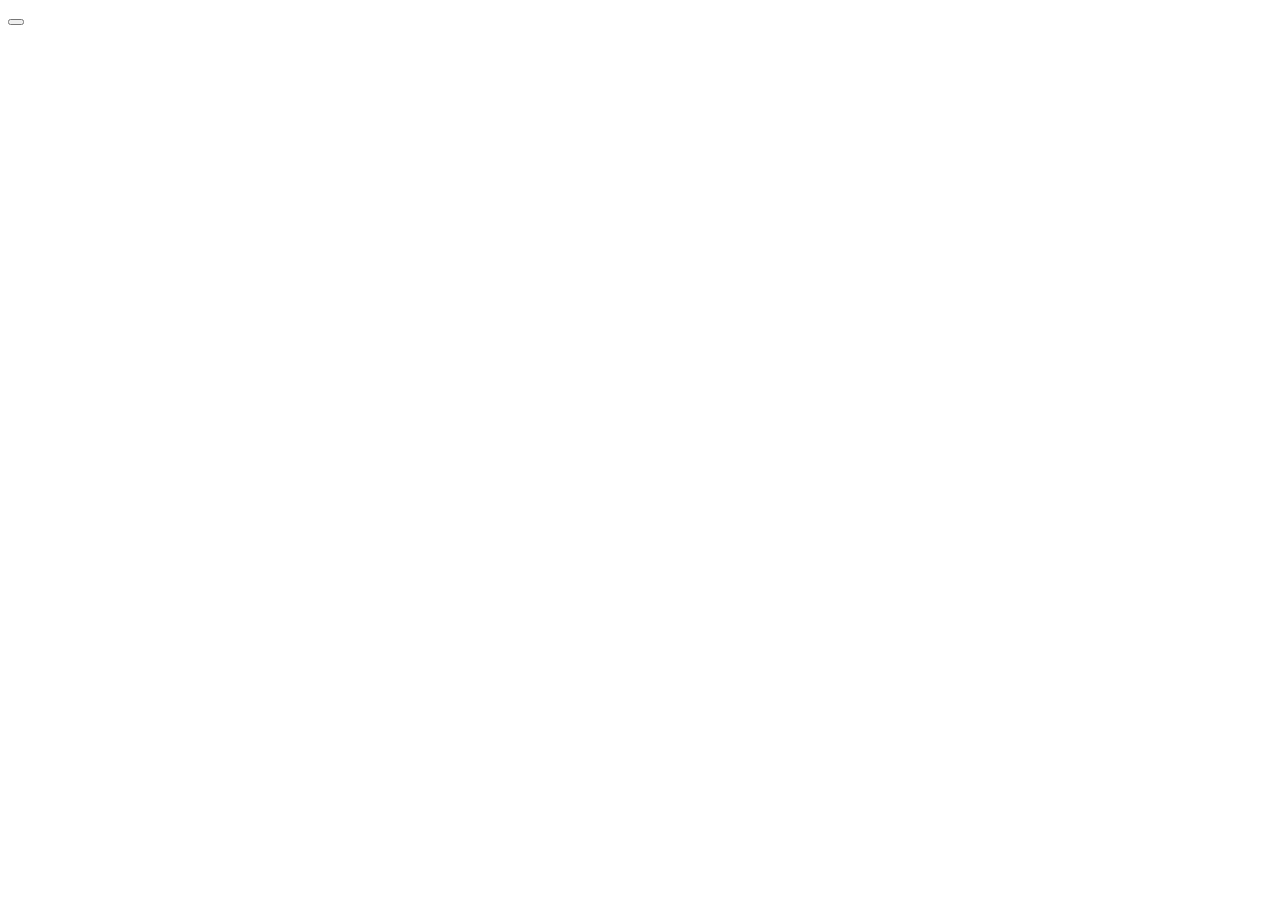
==== 5. Classes/index.html @ cba23859 "lesson Classes and this done" ====
<!DOCTYPE html>
<html lang="en">

<head>
    <meta charset="UTF-8">
    <meta name="viewport" content="width=device-width, initial-scale=1.0">
    <meta http-equiv="X-UA-Compatible" content="ie=edge">
    <title>Document</title>
</head>

<body>
    <button>
    </button>
    <script src="script.js"></script>
</body>

</html>
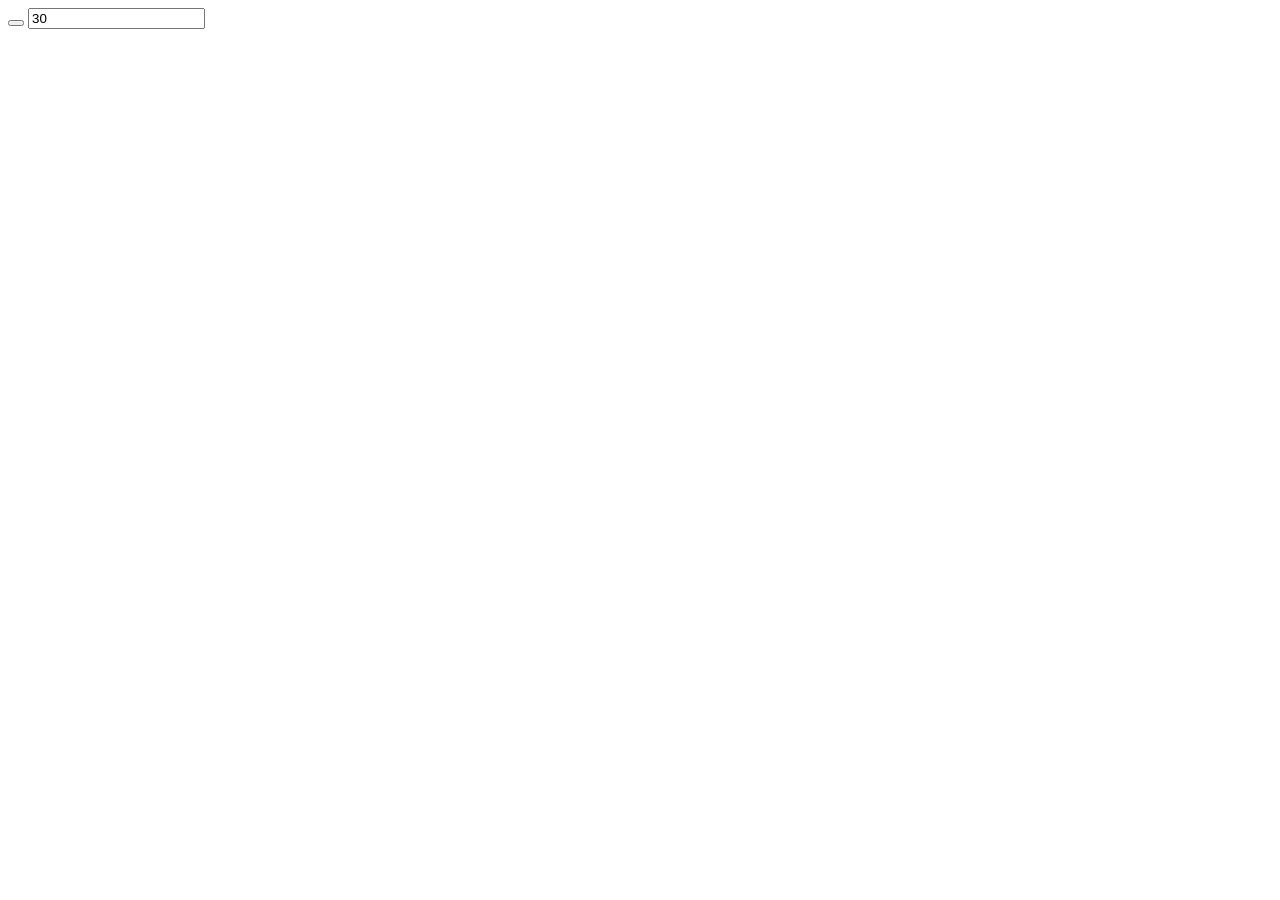
==== commit 46db6bb9: "Task 11 done" ====
--- a/5. Classes/index.html
+++ b/5. Classes/index.html
@@ -11,6 +11,7 @@
 <body>
     <button>
     </button>
+    <input id="age" value="30">
     <script src="script.js"></script>
 </body>
 
